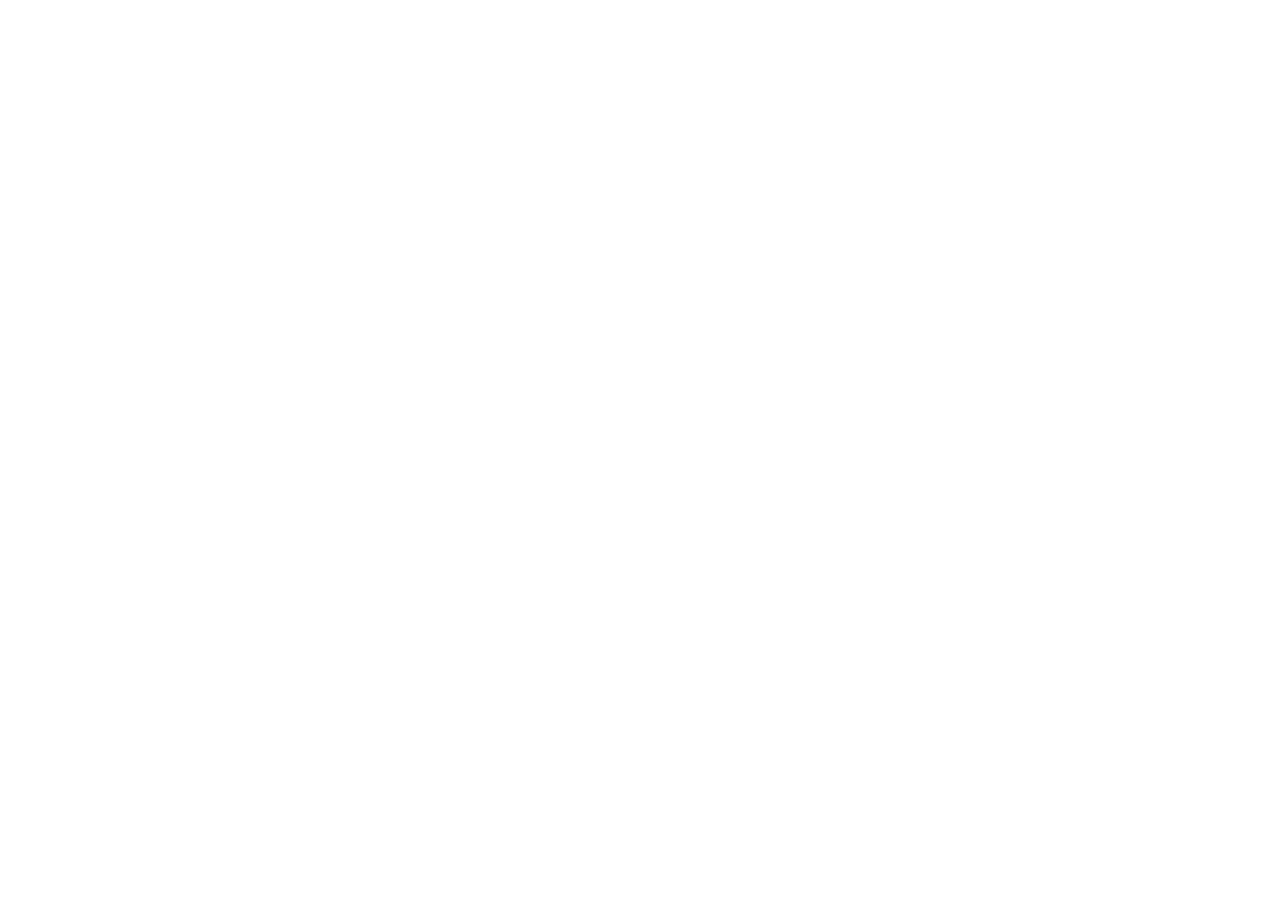
==== index.html @ a15538b4 "Creation des la page index" ====
<!DOCTYPE html>
<html lang="en">
<head>
  <meta charset="UTF-8">
  <meta http-equiv="X-UA-Compatible" content="IE=edge">
  <meta name="viewport" content="width=device-width, initial-scale=1.0">
  <title>MARZA SHAH</title>
  <link rel="stylesheet" href="./style/design.css">
  <link rel="stylesheet" href="https://cdnjs.cloudflare.com/ajax/libs/font-awesome/6.4.0/css/all.min.css"
    integrity="sha512-iecdLmaskl7CVkqkXNQ/ZH/XLlvWZOJyj7Yy7tcenmpD1ypASozpmT/E0iPtmFIB46ZmdtAc9eNBvH0H/ZpiBw=="
    crossorigin="anonymous" referrerpolicy="no-referrer" />
  <script src="https://code.jquery.com/jquery-3.2.1.slim.min.js"
    integrity="sha384-KJ3o2DKtIkvYIK3UENzmM7KCkRr/rE9/Qpg6aAZGJwFDMVNA/GpGFF93hXpG5KkN"
    crossorigin="anonymous"></script>
  <script src="https://cdn.jsdelivr.net/npm/popper.js@1.12.9/dist/umd/popper.min.js"
    integrity="sha384-ApNbgh9B+Y1QKtv3Rn7W3mgPxhU9K/ScQsAP7hUibX39j7fakFPskvXusvfa0b4Q"
    crossorigin="anonymous"></script>
  <link rel="stylesheet" href="https://cdn.jsdelivr.net/npm/bootstrap@4.0.0/dist/css/bootstrap.min.css"
    integrity="sha384-Gn5384xqQ1aoWXA+058RXPxPg6fy4IWvTNh0E263XmFcJlSAwiGgFAW/dAiS6JXm" crossorigin="anonymous">
  <script src="https://cdn.jsdelivr.net/npm/bootstrap@4.0.0/dist/js/bootstrap.min.js"
    integrity="sha384-JZR6Spejh4U02d8jOt6vLEHfe/JQGiRRSQQxSfFWpi1MquVdAyjUar5+76PVCmYl"
    crossorigin="anonymous"></script>
</head>
<body>
  
</body>
</html>
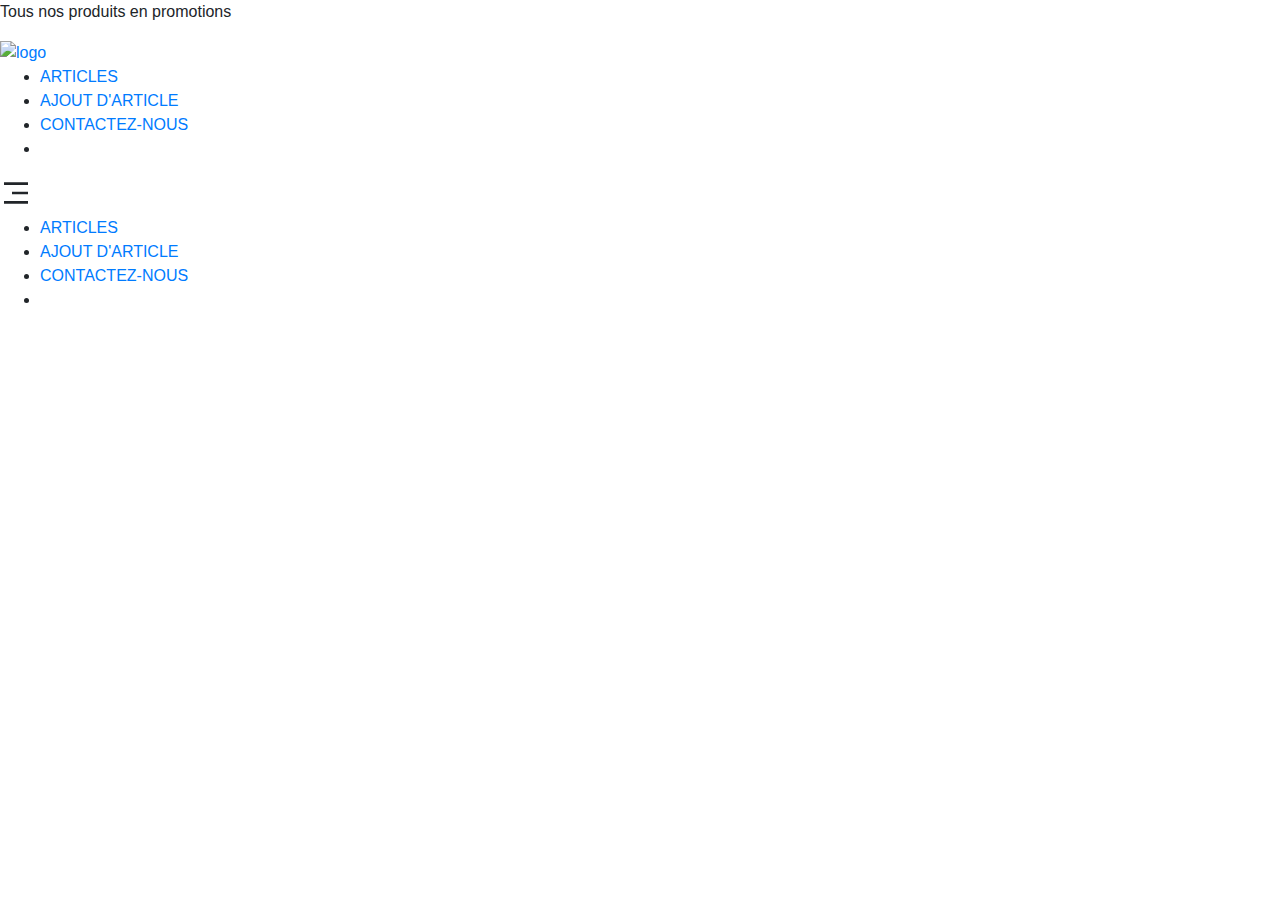
==== commit 6e7b7393: "Dans l'index ajout du section header" ====
--- a/index.html
+++ b/index.html
@@ -22,6 +22,46 @@
     crossorigin="anonymous"></script>
 </head>
 <body>
+  <header class="navheader">
+    <nav class="navba">
+      <p class="promotion">Tous nos produits en promotions <i class="fas fa-arrow-right far"></i></p>
+      <div class="navlink">
+
+         <!-- les lien du navbars format Ordinateur *********************************************** -->
+        <span class="logo"><a href="index.html"><img src="img/logo.png" alt="logo"></a></span>
+        <ul class="link">
+          <li><a href="#article">ARTICLES</a></li>
+          <li><a href="./web/add.html">AJOUT D'ARTICLE</a></li>
+          <li><a href="#contact">CONTACTEZ-NOUS</a></li>
+          <li><a href="./web/panier.html"><i class="fas fa-shopping-bag"></i></a></li>
+        </ul>
+        <svg class="sidebar_menu" xmlns="http://www.w3.org/2000/svg" width="32" height="32" viewBox="0 0 24 24">
+          <path fill="currentColor" d="M3 4h18v2H3V4zm6 7h12v2H9v-2zm-6 7h18v2H3v-2z" />
+        </svg>
+      </div>
+    </nav>
+     <!-- les lien du navbars format mobile et tablette******************************* -->
+    <div class="sidebar flex flex-center text-large">
+      <ul class=" nav_saide flex-justify-space-between text-medium gap-20">
+        <li class="nav_item flex flex-center">
+          <a href="#article">ARTICLES</a>
+        </li>
+        <li class="nav_item flex flex-center">
+          <a href="./web/add.html">AJOUT D'ARTICLE</a>
+        </li>
+        <li class="nav_item flex flex-center">
+
+          <a href="#contact">CONTACTEZ-NOUS</a>
+        </li>
+
+        <li class="nav_item flex flex-center">
+
+          <a href="./web/panier.html"><i class="fas fa-shopping-bag"></i></a>
+        </li>
+
+      </ul>
+    </div>
+  </header>
   
 </body>
 </html>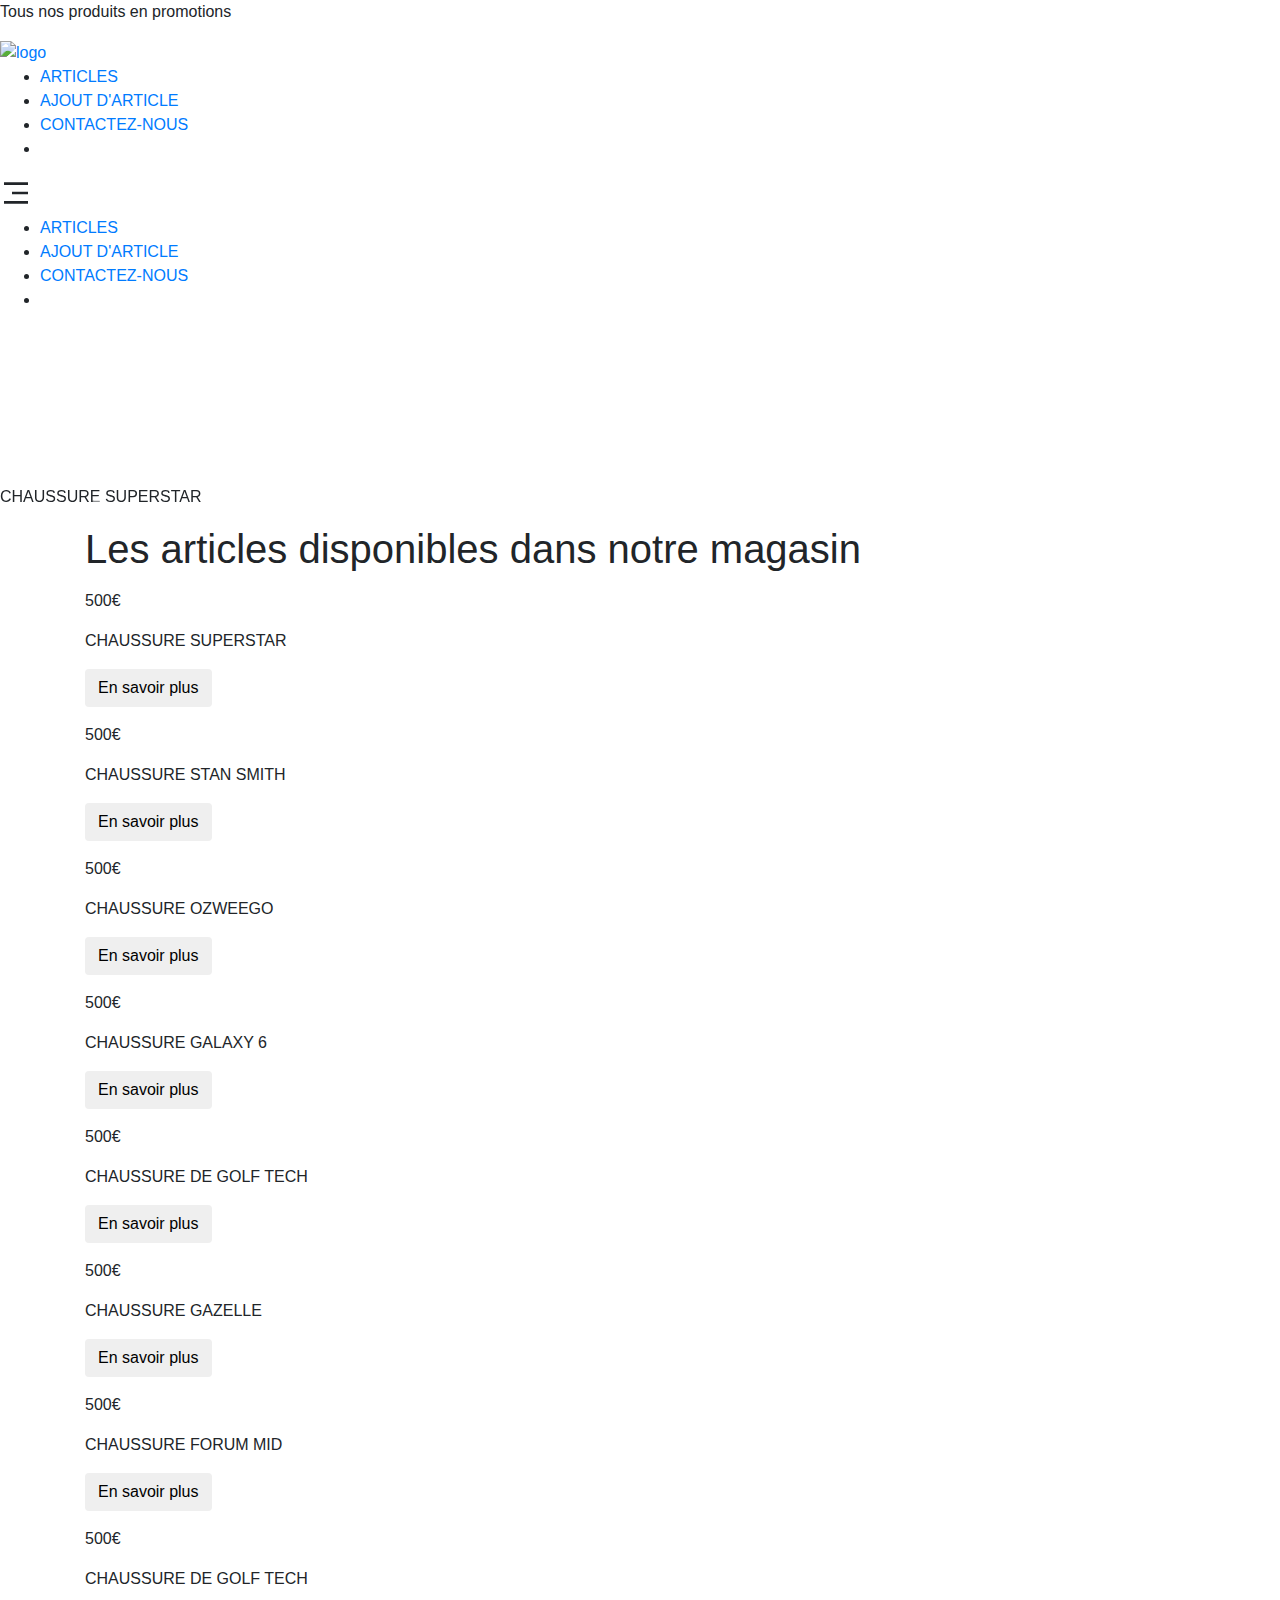
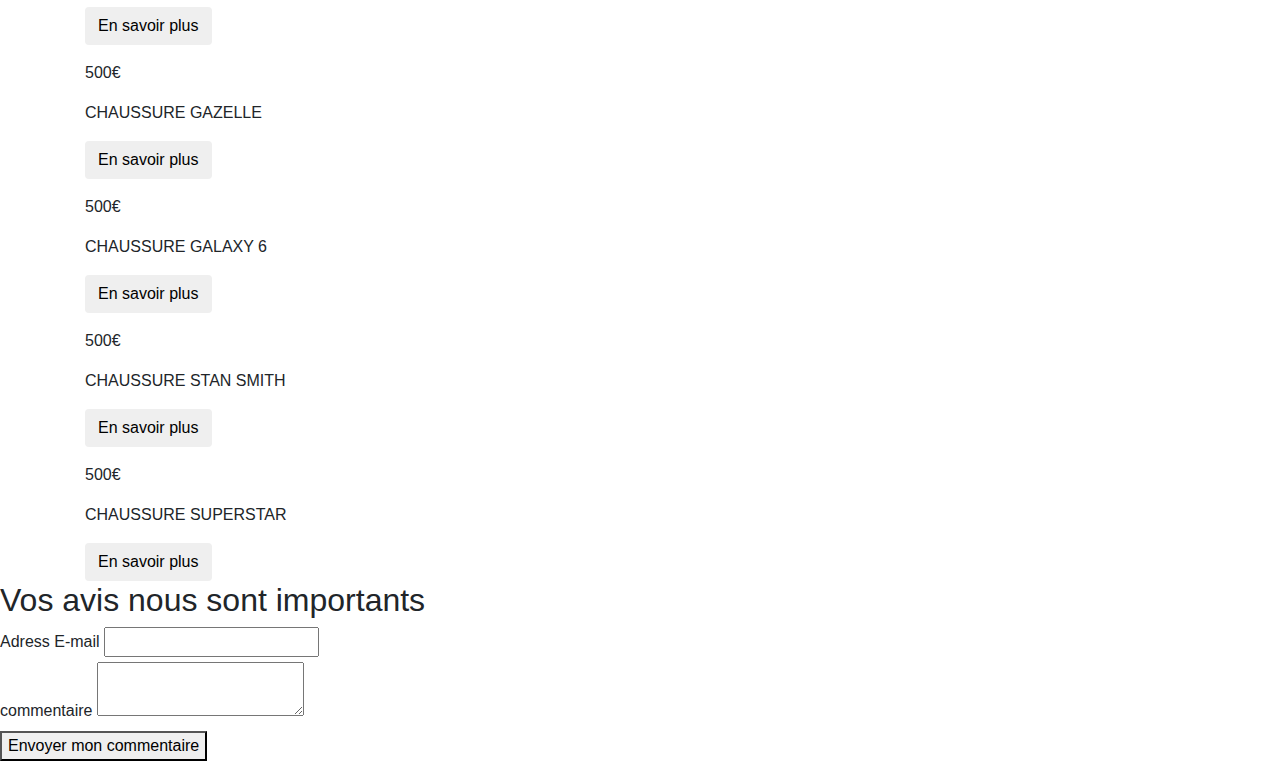
==== commit e5af4f20: "dans le indes creation du section main" ====
--- a/index.html
+++ b/index.html
@@ -62,6 +62,163 @@
       </ul>
     </div>
   </header>
+  <main>
+    <section class="slider">
+      <video loop autoplay muted class="VideoMain">
+        <source src="img/0413(3).mp4" type="video/mp4">
+      </video>
+     <!-- carousel des description******************************* -->
+
+      <div id="carouselExampleControls" class="carousel slide  slidersez" data-ride="carousel">
+        <div class="carousel-inner">
+          <div class="carousel-item active  carousel-item-1 ">
+            <p>CHAUSSURE SUPERSTAR
+            </p>
+          </div>
+          <div class="carousel-item carousel-item-2">
+            <p>
+              CHAUSSURE STAN SMITH
+            </p>
+          </div>
+          <div class="carousel-item carousel-item-3">
+            <p>
+              CHAUSSURE OZWEEGO</p>
+          </div>
+        </div>
+        <a class="carousel-control-prev" href="#carouselExampleControls" role="button" data-slide="prev">
+          <span class="carousel-control-prev-icon" aria-hidden="true"></span>
+        </a>
+        <a class="carousel-control-next" href="#carouselExampleControls" role="button" data-slide="next">
+          <span class="carousel-control-next-icon " aria-hidden="true"></span>
+        </a>
+      </div>
+    </section>
+     <!-- section des artcle ******************************* -->
+
+    <section class="article container" id="article">
+      <h1>Les articles disponibles dans notre magasin</h1>
+      <div class=" sous_article">
+        <div class="carte" id="carte1">
+          <figure class="article1"></figure>
+          <p class="prix">500€</p>
+          <p>CHAUSSURE SUPERSTAR</p>
+          <a href="./web/dettaille.html" class="btnunshow"><button class="btn">En savoir plus</button></a>
+        </div>
+        <div class="carte">
+          <figure class="article2"></figure>
+          <p class="prix">500€</p>
+          <p>CHAUSSURE STAN SMITH
+          </p>
+          <a href="./web/dettaille.html" class="btnunshow"><button class="btn">En savoir plus</button></a>
+
+        </div>
+        <div class="carte">
+          <figure class="article3"></figure>
+          <p class="prix">500€</p>
+          <p>
+            CHAUSSURE OZWEEGO
+          </p>
+          <a href="./web/dettaille.html" class="btnunshow"><button class="btn">En savoir plus</button></a>
+
+        </div>
+        <div class="carte">
+          <figure class="article4"></figure>
+          <p class="prix">500€</p>
+          <p>
+            CHAUSSURE GALAXY 6
+          </p>
+          <a href="./web/dettaille.html" class="btnunshow"><button class="btn">En savoir plus</button></a>
+
+        </div>
+        <div class="carte">
+          <figure class="article5"></figure>
+          <p class="prix">500€</p>
+          <p>
+            CHAUSSURE DE GOLF TECH
+          </p>
+          <a href="./web/dettaille.html" class="btnunshow"><button class="btn">En savoir plus</button></a>
+
+        </div>
+        <div class="carte">
+          <figure class="article6"></figure>
+          <p class="prix">500€</p>
+          <p>
+            CHAUSSURE GAZELLE
+          </p>
+          <a href="./web/dettaille.html" class="btnunshow"><button class="btn">En savoir plus</button></a>
+
+        </div>
+        <div class="carte">
+          <figure class="article7"></figure>
+          <p class="prix">500€</p>
+          <p>
+            CHAUSSURE FORUM MID</p>
+          <a href="./web/dettaille.html" class="btnunshow"><button class="btn">En savoir plus</button></a>
+
+        </div>
+        <div class="carte">
+          <figure class="article8"></figure>
+          <p class="prix">500€</p>
+          <p>
+            CHAUSSURE DE GOLF TECH
+          </p>
+          <a href="./web/dettaille.html" class="btnunshow"><button class="btn">En savoir plus</button></a>
+
+        </div>
+        <div class="carte">
+          <figure class="article9"></figure>
+          <p class="prix">500€</p>
+          <p>
+            CHAUSSURE GAZELLE
+          </p>
+          <a href="./web/dettaille.html" class="btnunshow"><button class="btn">En savoir plus</button></a>
+
+        </div>
+        <div class="carte">
+          <figure class="article10"></figure>
+          <p class="prix">500€</p>
+          <p>
+            CHAUSSURE GALAXY 6
+          </p>
+          <a href="./web/dettaille.html" class="btnunshow"><button class="btn">En savoir plus</button></a>
+
+        </div>
+        <div class="carte">
+          <figure class="article11"></figure>
+          <p class="prix">500€</p>
+          <p>CHAUSSURE STAN SMITH
+          </p>
+          <a href="./web/dettaille.html" class="btnunshow"><button class="btn">En savoir plus</button></a>
+
+        </div>
+        <div class="carte">
+          <figure class="article2"></figure>
+          <p class="prix">500€</p>
+          <p>CHAUSSURE SUPERSTAR</p>
+          <a href="./web/dettaille.html" class="btnunshow"><button class="btn">En savoir plus</button></a>
+
+        </div>
+      </div>
+    </section>
+    <section class="contact avis-client" id="contact">
+     <!-- les avis des client est recupéré par le formulaire ******************************* -->
+      <h2>Vos avis nous sont importants</h2>
+      <form action="" class="form-avis">
+        <div class="sous-avis">
+          <label for="">Adress E-mail</label>
+          <input type="email" name="" id="">
+        </div>
+        <div class="sous-avis">
+          <label for="">commentaire</label>
+          <textarea rows="" cols=""></textarea>
+        </div>
+        <div>
+          <button type="submit">Envoyer mon commentaire</button>
+        </div>
+      </form>
+
+    </section>
+  </main>
   
 </body>
 </html>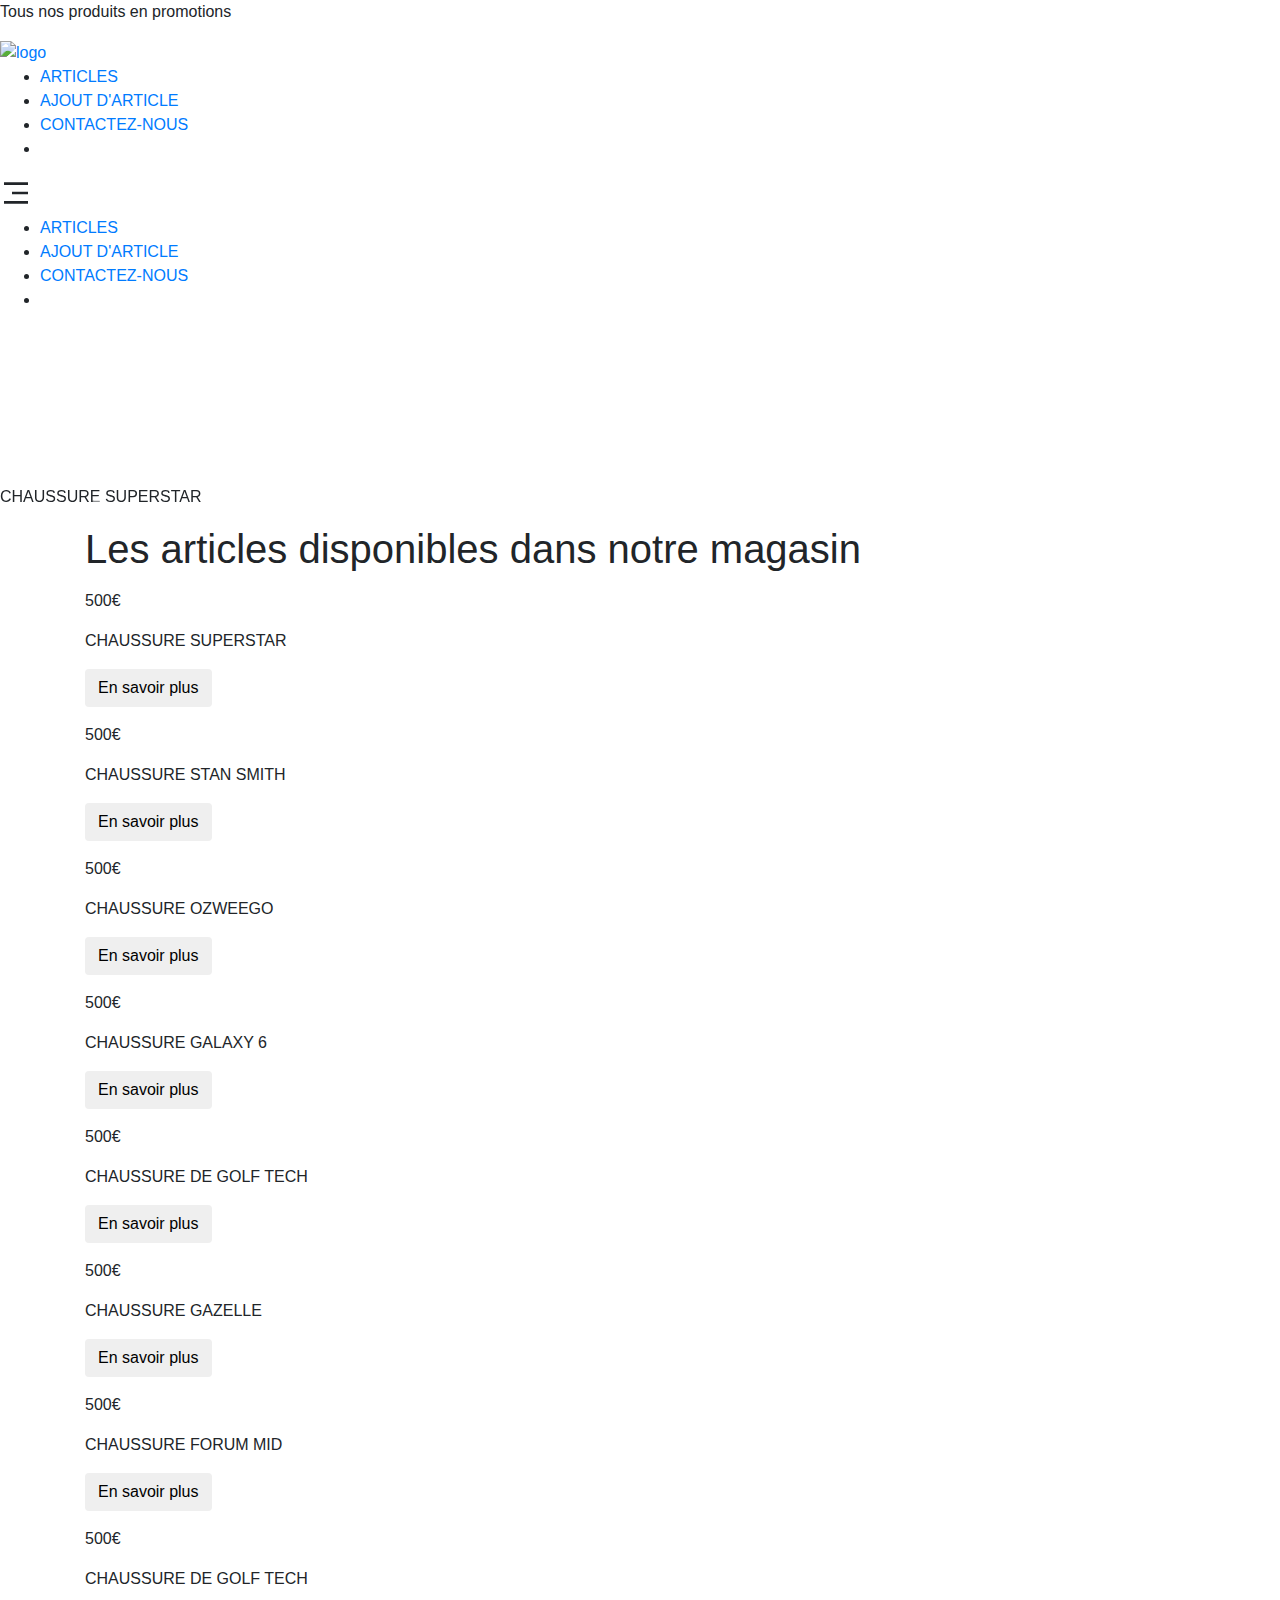
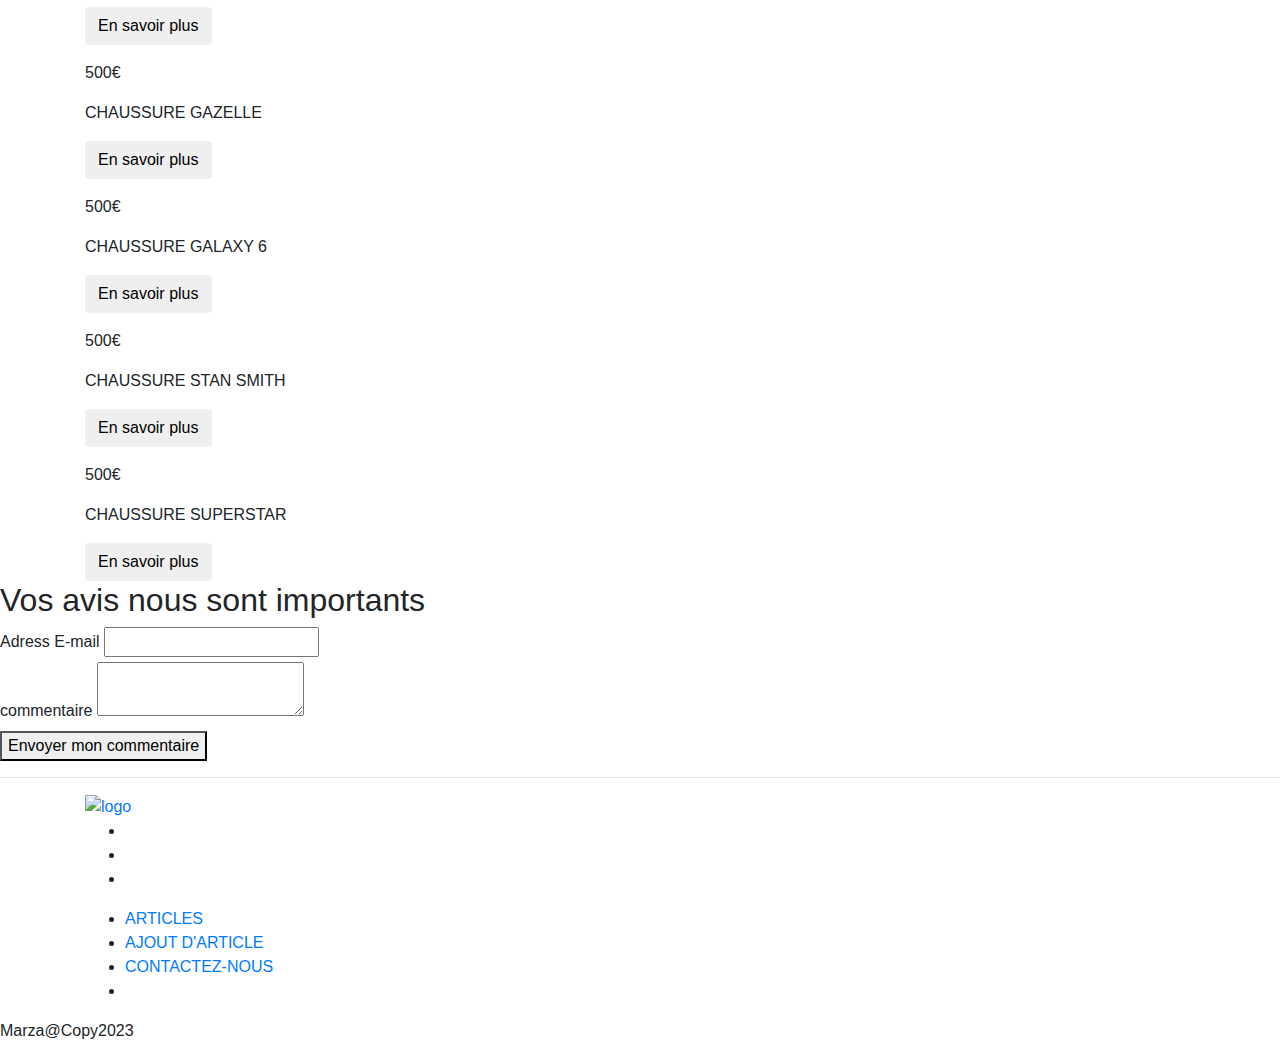
==== commit 863a3250: "Dans l'index realisation du footer" ====
--- a/index.html
+++ b/index.html
@@ -219,6 +219,27 @@
 
     </section>
   </main>
-  
+  <footer class="footba">
+    <hr class="ligne">
+     <!-- footer ******************************* -->
+    <div class="footlink container">
+      <span class="footlogo"><a href="index.html"><img src="img/logo.png" alt="logo"></a></span>
+      <ul class="footerres">
+        <li><a href="#"><i class="fab fa-facebook"></i></a></li>
+        <li><a href="#"><i class="fab fa-instagram"></i></a></li>
+        <li><a href="#"><i class="fab fa-twitter"></i></a></li>
+      </ul>
+      <ul class="linkfooter">
+        <li><a href="#article">ARTICLES</a></li>
+        <li><a href="./web/add.html">AJOUT D'ARTICLE</a></li>
+        <li><a href="#contact">CONTACTEZ-NOUS</a></li>
+        <li><a href="./web/panier.html"><i class="fas fa-shopping-bag"></i></a></li>
+      </ul>
+
+    </div>
+    <p class="footcopy">Marza@Copy2023</p>
+  </footer>
+
+  <script src="main/main.js"></script>
 </body>
 </html>